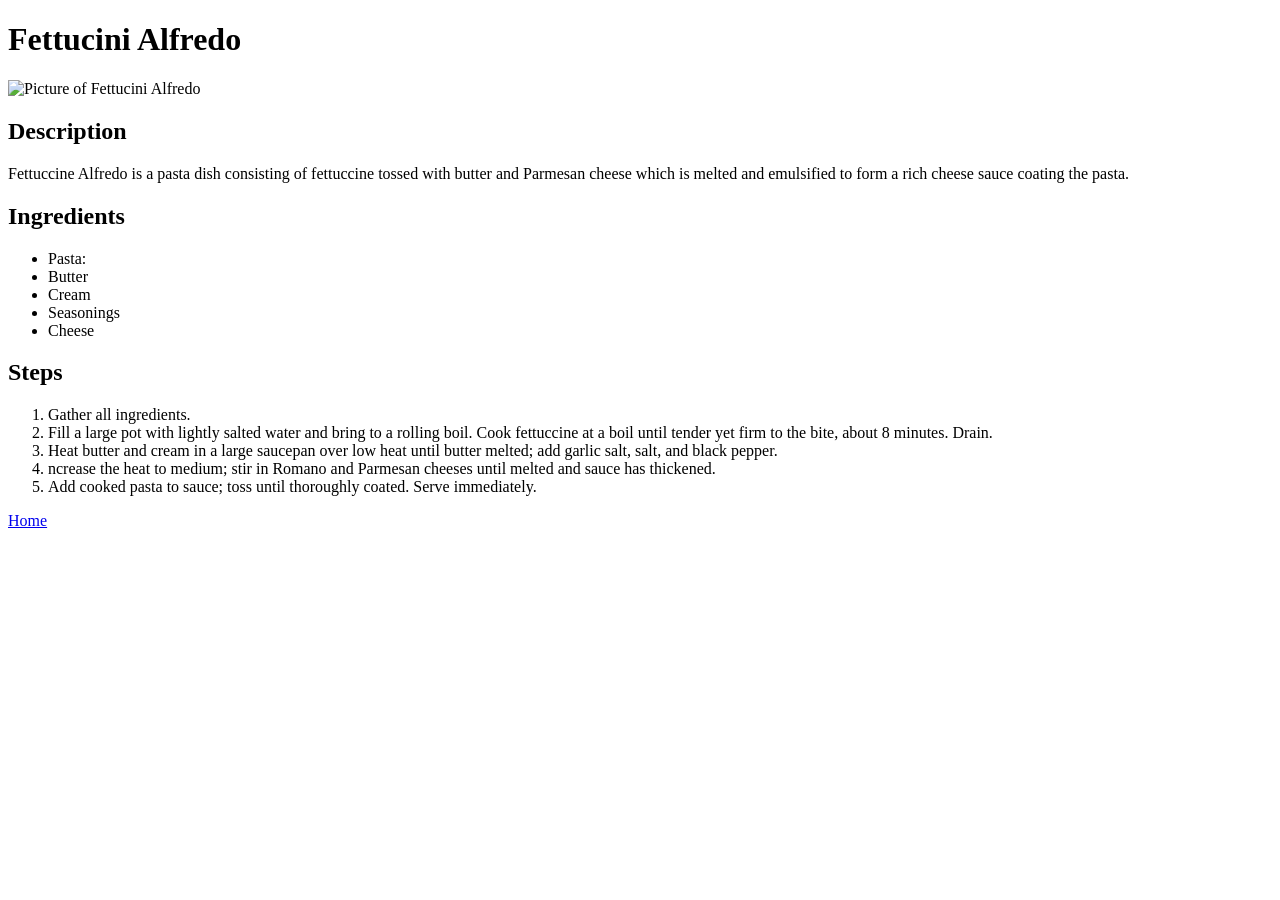
==== recipes/fettucini-alfredo.html @ 7d33e32e "Add alredo and fried rice page, Update index.html with new page links." ====
<!doctype html>
<html lang="en">
  <head>
    <meta charset="UTF-8" />
    <meta name="viewport" content="width=device-width, initial-scale=1.0" />

    <title>Fettucini Alfredo</title>
  </head>
  <body>
    <h1>Fettucini Alfredo</h1>

    <img
      src="https://external-content.duckduckgo.com/iu/?u=https%3A%2F%2Fwilingga.com%2Fwp-content%2Fuploads%2F2025%2F06%2FFettuccine-Alfredo.jpg&f=1&nofb=1&ipt=fe58dde9c5bb718ff1008ccea123a4447d509b74dcc18599abe23650c240202d"
      alt="Picture of Fettucini Alfredo"
      width="500"
    />
    <h2>Description</h2>
    <p>
      Fettuccine Alfredo is a pasta dish consisting of fettuccine tossed with
      butter and Parmesan cheese which is melted and emulsified to form a rich
      cheese sauce coating the pasta.
    </p>

    <h2>Ingredients</h2>
    <ul>
      <li>Pasta:</li>
      <li>Butter</li>
      <li>Cream</li>
      <li>Seasonings</li>
      <li>Cheese</li>
    </ul>

    <h2>Steps</h2>
    <ol>
      <li>Gather all ingredients. </li>
      <li>Fill a large pot with lightly salted water and bring to a rolling boil. Cook fettuccine at a boil until tender yet firm to the bite, about 8 minutes. Drain. </li>
      <li>Heat butter and cream in a large saucepan over low heat until butter melted; add garlic salt, salt, and black pepper. </li>
      <li>ncrease the heat to medium; stir in Romano and Parmesan cheeses until melted and sauce has thickened. </li>
      <li>Add cooked pasta to sauce; toss until thoroughly coated. Serve immediately. </li>
    </ol>

    <a href="../index.html">Home</a>
  </body>
</html>
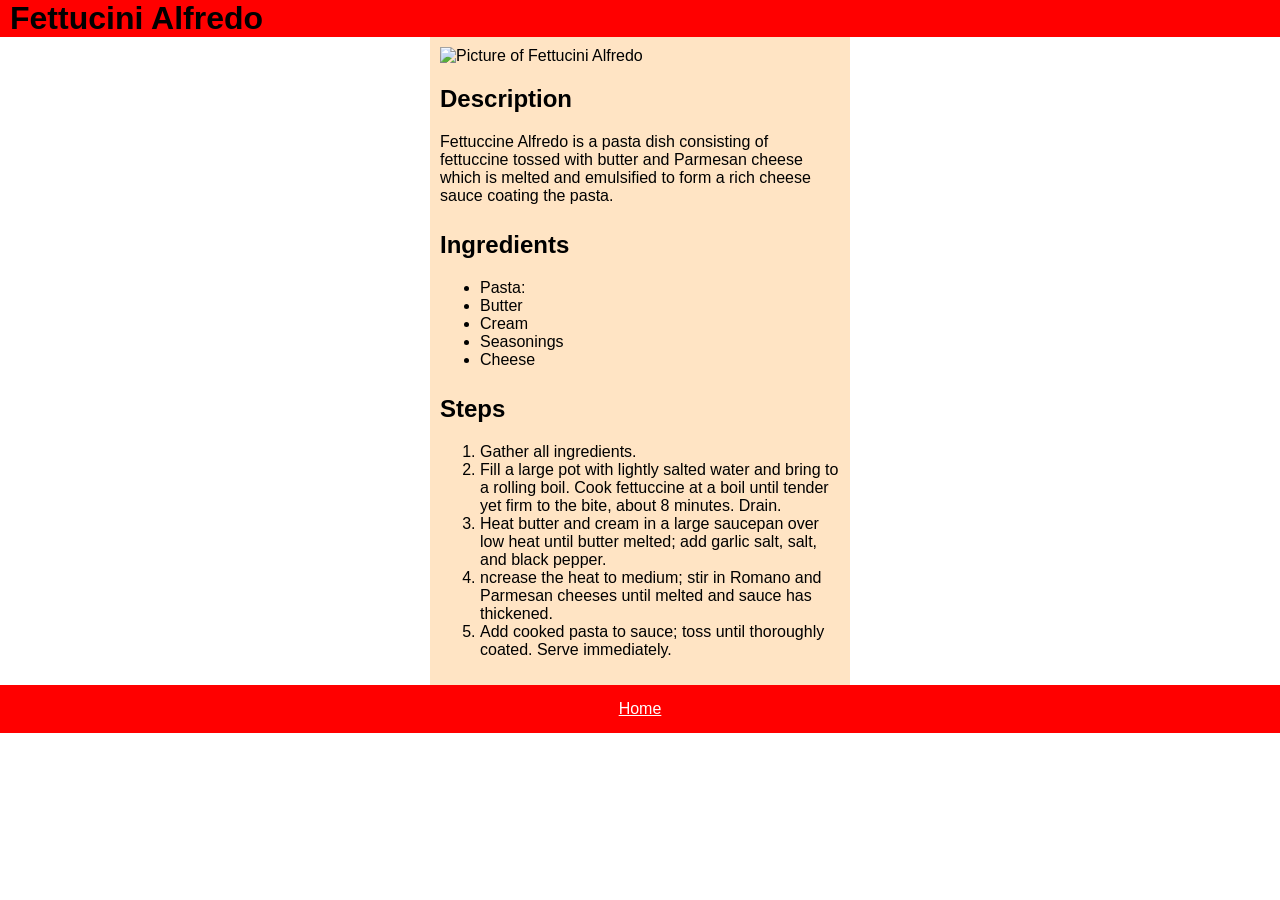
==== commit c3bb7b4d: "Add styles.css" ====
--- a/recipes/fettucini-alfredo.html
+++ b/recipes/fettucini-alfredo.html
@@ -3,42 +3,51 @@
   <head>
     <meta charset="UTF-8" />
     <meta name="viewport" content="width=device-width, initial-scale=1.0" />
-
     <title>Fettucini Alfredo</title>
+    <link rel="stylesheet" href="../styles.css">
   </head>
   <body>
-    <h1>Fettucini Alfredo</h1>
+    <div class="title">
+      <h1>Fettucini Alfredo</h1>
+    </div>
 
-    <img
-      src="https://external-content.duckduckgo.com/iu/?u=https%3A%2F%2Fwilingga.com%2Fwp-content%2Fuploads%2F2025%2F06%2FFettuccine-Alfredo.jpg&f=1&nofb=1&ipt=fe58dde9c5bb718ff1008ccea123a4447d509b74dcc18599abe23650c240202d"
-      alt="Picture of Fettucini Alfredo"
-      width="500"
-    />
-    <h2>Description</h2>
-    <p>
-      Fettuccine Alfredo is a pasta dish consisting of fettuccine tossed with
-      butter and Parmesan cheese which is melted and emulsified to form a rich
-      cheese sauce coating the pasta.
-    </p>
+    <div class="content-container">
+      <img
+        src="https://external-content.duckduckgo.com/iu/?u=https%3A%2F%2Fwilingga.com%2Fwp-content%2Fuploads%2F2025%2F06%2FFettuccine-Alfredo.jpg&f=1&nofb=1&ipt=fe58dde9c5bb718ff1008ccea123a4447d509b74dcc18599abe23650c240202d"
+        alt="Picture of Fettucini Alfredo"
+        width="500"
+        class="food-pic"
+      />
+   </div>
 
-    <h2>Ingredients</h2>
-    <ul>
-      <li>Pasta:</li>
-      <li>Butter</li>
-      <li>Cream</li>
-      <li>Seasonings</li>
-      <li>Cheese</li>
-    </ul>
+   <div class="content-container">
+      <h2>Description</h2>
+      <p>
+        Fettuccine Alfredo is a pasta dish consisting of fettuccine tossed with
+        butter and Parmesan cheese which is melted and emulsified to form a rich
+        cheese sauce coating the pasta.
+      </p>
 
-    <h2>Steps</h2>
-    <ol>
-      <li>Gather all ingredients. </li>
-      <li>Fill a large pot with lightly salted water and bring to a rolling boil. Cook fettuccine at a boil until tender yet firm to the bite, about 8 minutes. Drain. </li>
-      <li>Heat butter and cream in a large saucepan over low heat until butter melted; add garlic salt, salt, and black pepper. </li>
-      <li>ncrease the heat to medium; stir in Romano and Parmesan cheeses until melted and sauce has thickened. </li>
-      <li>Add cooked pasta to sauce; toss until thoroughly coated. Serve immediately. </li>
-    </ol>
+      <h2>Ingredients</h2>
+      <ul>
+        <li>Pasta:</li>
+        <li>Butter</li>
+        <li>Cream</li>
+        <li>Seasonings</li>
+        <li>Cheese</li>
+      </ul>
 
+      <h2>Steps</h2>
+      <ol>
+        <li>Gather all ingredients. </li>
+        <li>Fill a large pot with lightly salted water and bring to a rolling boil. Cook fettuccine at a boil until tender yet firm to the bite, about 8 minutes. Drain. </li>
+        <li>Heat butter and cream in a large saucepan over low heat until butter melted; add garlic salt, salt, and black pepper. </li>
+        <li>ncrease the heat to medium; stir in Romano and Parmesan cheeses until melted and sauce has thickened. </li>
+        <li>Add cooked pasta to sauce; toss until thoroughly coated. Serve immediately. </li>
+      </ol>
+    </div>
+    <div class="footer">
     <a href="../index.html">Home</a>
+    </div>
   </body>
 </html>
--- a/styles.css
+++ b/styles.css
@@ -0,0 +1,81 @@
+body{
+    font-family: 'Lucida Sans', 'Lucida Sans Regular', 'Lucida Grande', 'Lucida Sans Unicode', Geneva, Verdana, sans-serif;
+    margin: 0;
+}
+
+.title {
+    text-align: left;
+    background: red;
+    padding-left: 10px;
+}
+
+.title h1{
+    margin: 0;
+}
+
+.list-container{
+    background: bisque;
+    padding: 10px;
+    border-top: solid 3px;
+    border-bottom: solid 3px;
+}
+
+.food-list{
+    margin: 0;
+    text-align: center;
+    padding: 50px;
+}
+
+.food-item{
+    display: inline-block;
+    margin: auto;
+    padding-top: 50px;
+    padding-bottom: 50px;
+    padding-left: 100px;
+    padding-right: 100px;
+    background-color: brown;
+    border: solid 3px;
+    border-color: black;
+}
+
+.food-item a{
+    font-size: large;
+    color: azure;
+}
+
+.content-container{
+    width:400px;
+    height: auto;
+    display: block;
+    margin: auto;
+    margin-bottom: 0;
+    padding-left: 10px;
+    padding-right: 10px;
+    padding-bottom: 10px;
+    background-color: bisque;
+}
+
+.content-container h2{
+    margin-top: 0;
+    padding-top: 10px;
+}
+
+.food-pic{
+    height: 400px;
+    width:400px;
+    padding-top: 10px;
+}
+
+.footer{
+    width: auto;
+    background: red;
+    padding: 15px;
+    text-align: center;
+}
+
+.footer a{
+    color: white;
+}
+
+
+
